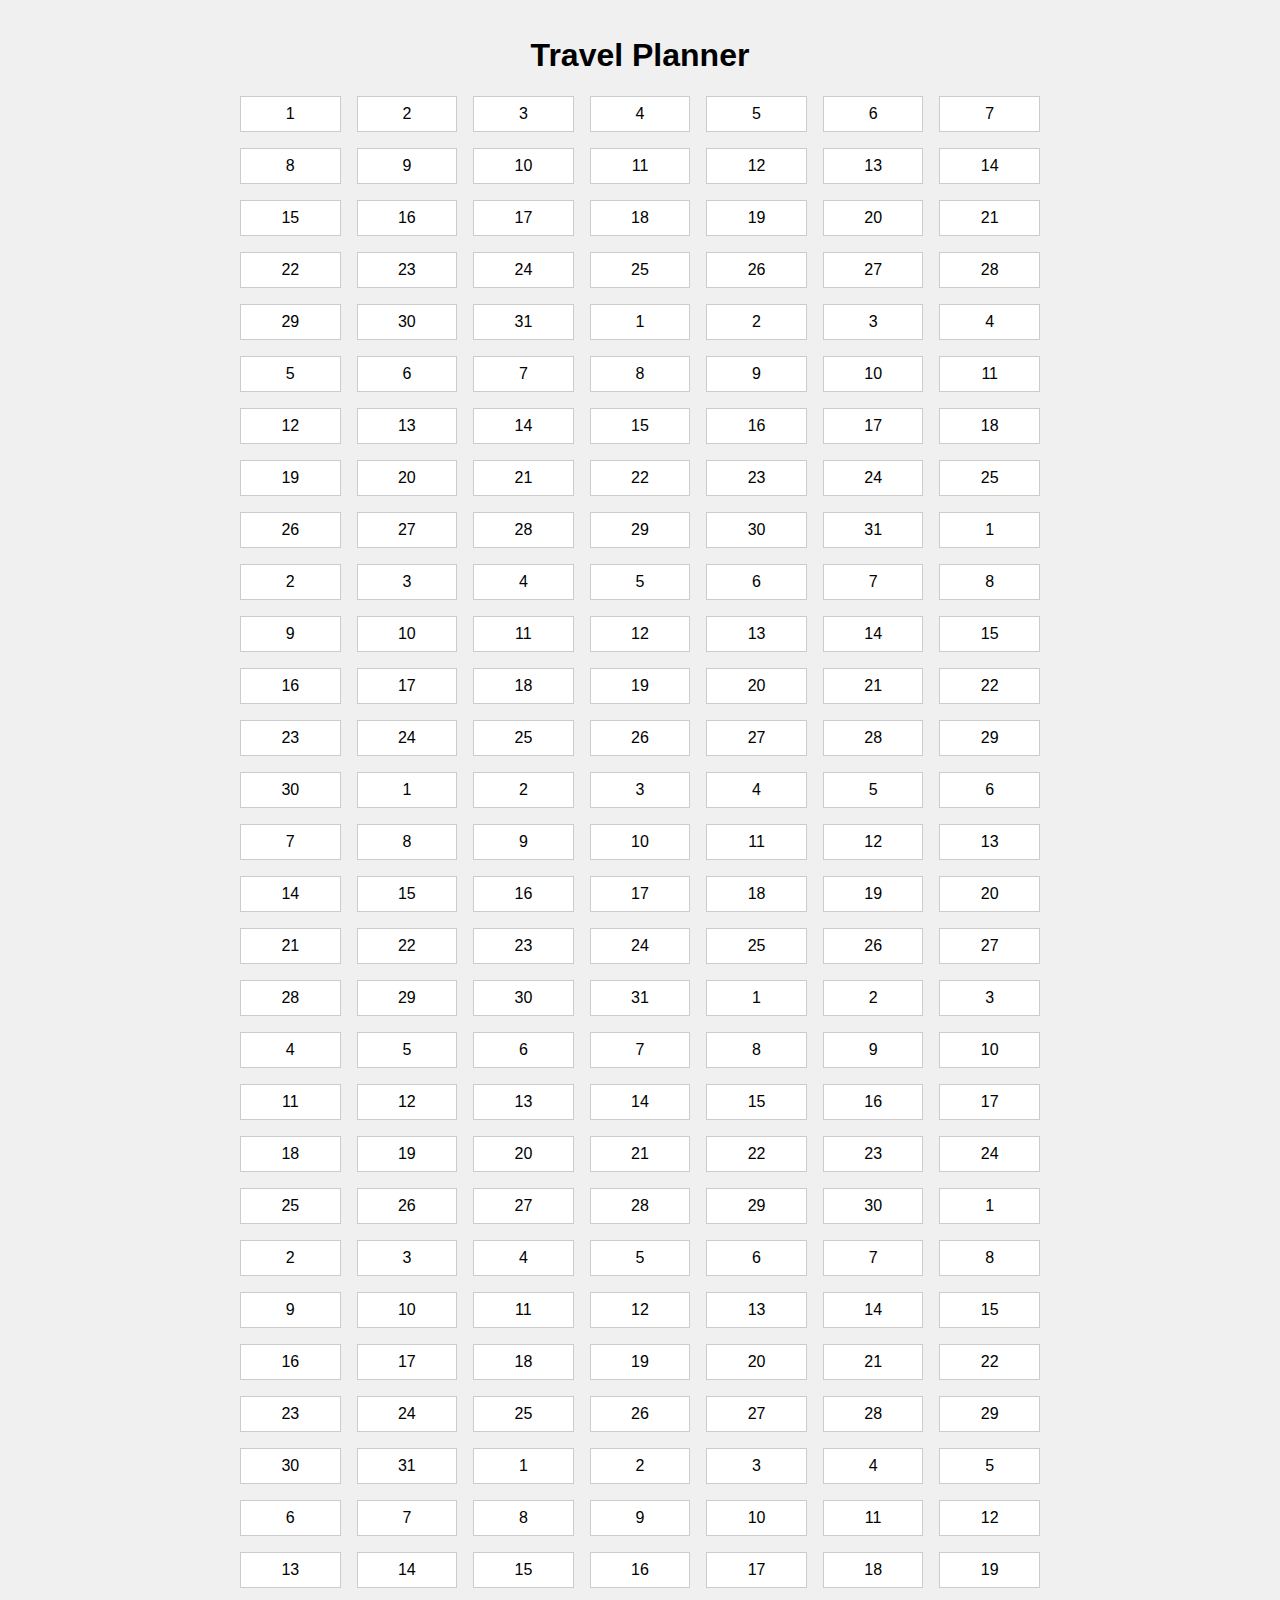
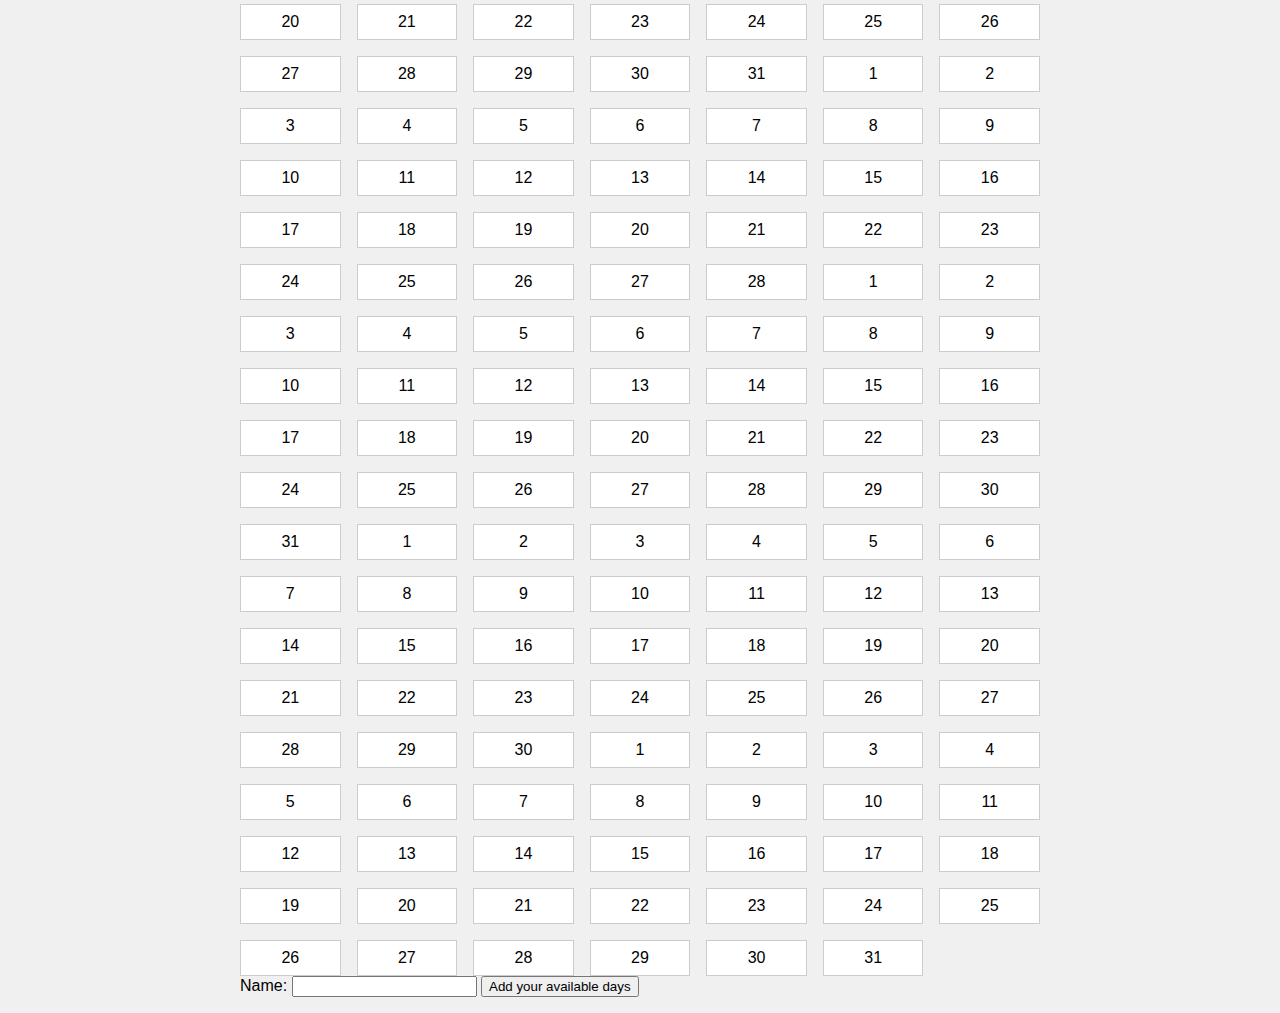
==== index.html @ 32380382 "change of names" ====
<!DOCTYPE html>
<html lang="en">
<head>
  <meta charset="UTF-8">
  <meta name="viewport" content="width=device-width, initial-scale=1.0">
  <title>Travel Planner</title>
  <link rel="stylesheet" href="styles.css">
</head>
<body>
  <header>
    <h1>Travel Planner</h1>
  </header>
  <main>
    <section id="calendar"></section>
    <section id="userInput">
      <form id="userForm">
        <label for="username">Name:</label>
        <input type="text" id="username" required>
        <input type="submit" value="Add your available days">
      </form>
    </section>
    <section id="users"></section>
  </main>
  <script src="scripts.js"></script>
</body>
</html>
---- styles.css ----
body {
    font-family: Arial, sans-serif;
    max-width: 800px;
    margin: 0 auto;
    padding: 1rem;
    background-color: #f0f0f0;
  }
  
  header {
    text-align: center;
  }
  
  #calendar {
    display: grid;
    grid-template-columns: repeat(7, 1fr);
    gap: 1rem;
  }
  
  .day {
    background-color: #fff;
    border: 1px solid #ccc;
    padding: 0.5rem;
    text-align: center;
    cursor: pointer;
  }
  
  .selected {
    background-color: #4caf50;
    color: #fff;
  }
  
  .user {
    margin-top: 1rem;
    padding: 0.5rem;
    background-color: #4caf50;
    color: #fff;
    display: inline-block;
  }
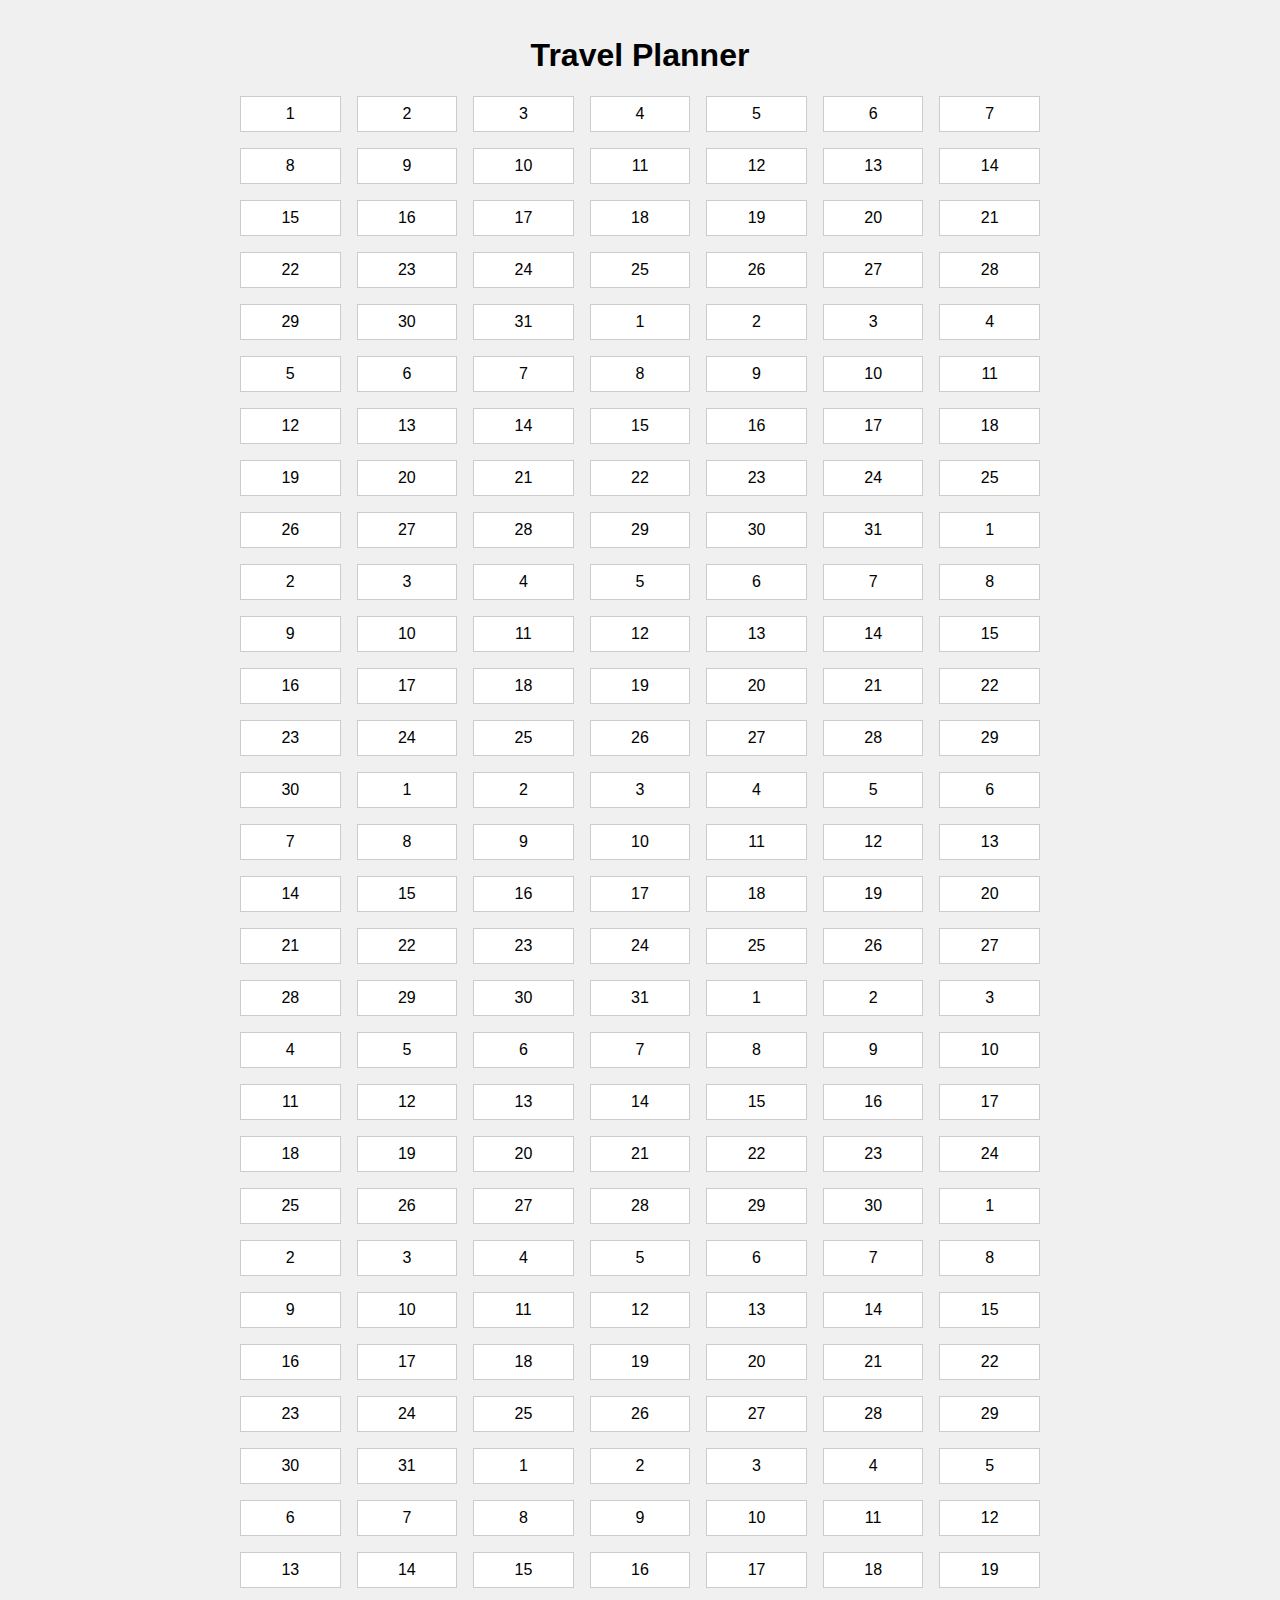
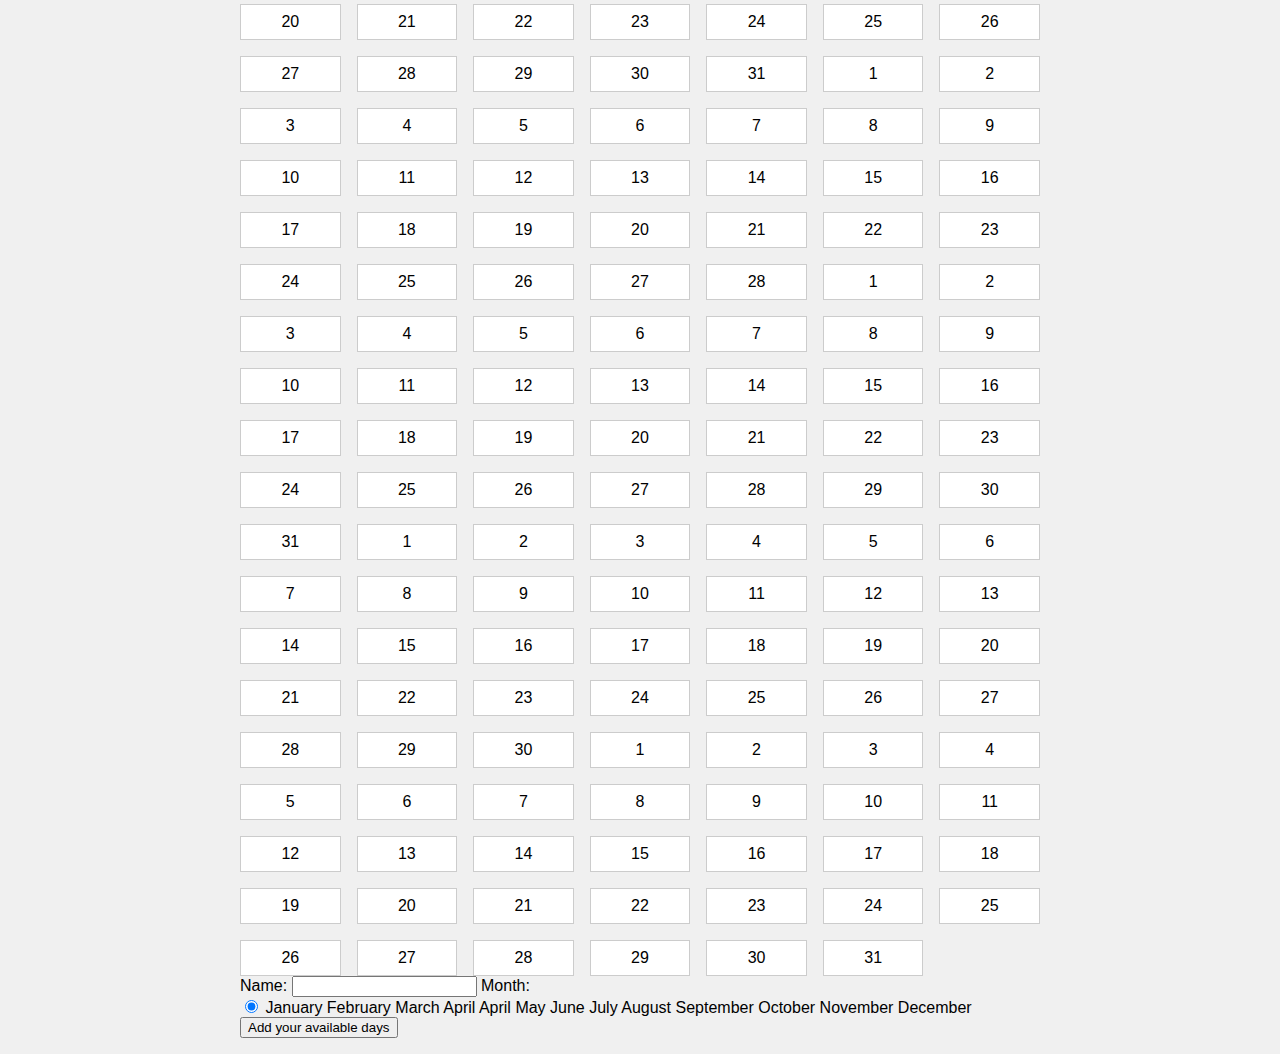
==== commit 4025f4d5: "Update to add radio buttons to select Month of the year and display properly" ====
--- a/index.html
+++ b/index.html
@@ -16,6 +16,26 @@
       <form id="userForm">
         <label for="username">Name:</label>
         <input type="text" id="username" required>
+        <!-- Add this code inside the <form> element, before the submit button -->
+        <label for="month">Month:</label>
+        <div id="month">
+          <input type="radio" id="month-0" name="month" value="0" checked>
+          <label for="month-0">January</label>
+          <label for="month-1">February</label>
+          <label for="month-2">March</label>
+          <label for="month-3">April</label>
+          <label for="month-4">April</label>
+          <label for="month-5">May</label>
+          <label for="month-6">June</label>
+          <label for="month-7">July</label>
+          <label for="month-8">August</label>
+          <label for="month-9">September</label>
+          <label for="month-10">October</label>
+          <label for="month-11">November</label>
+          <label for="month-12">December</label>
+        </div>
+
+        
         <input type="submit" value="Add your available days">
       </form>
     </section>
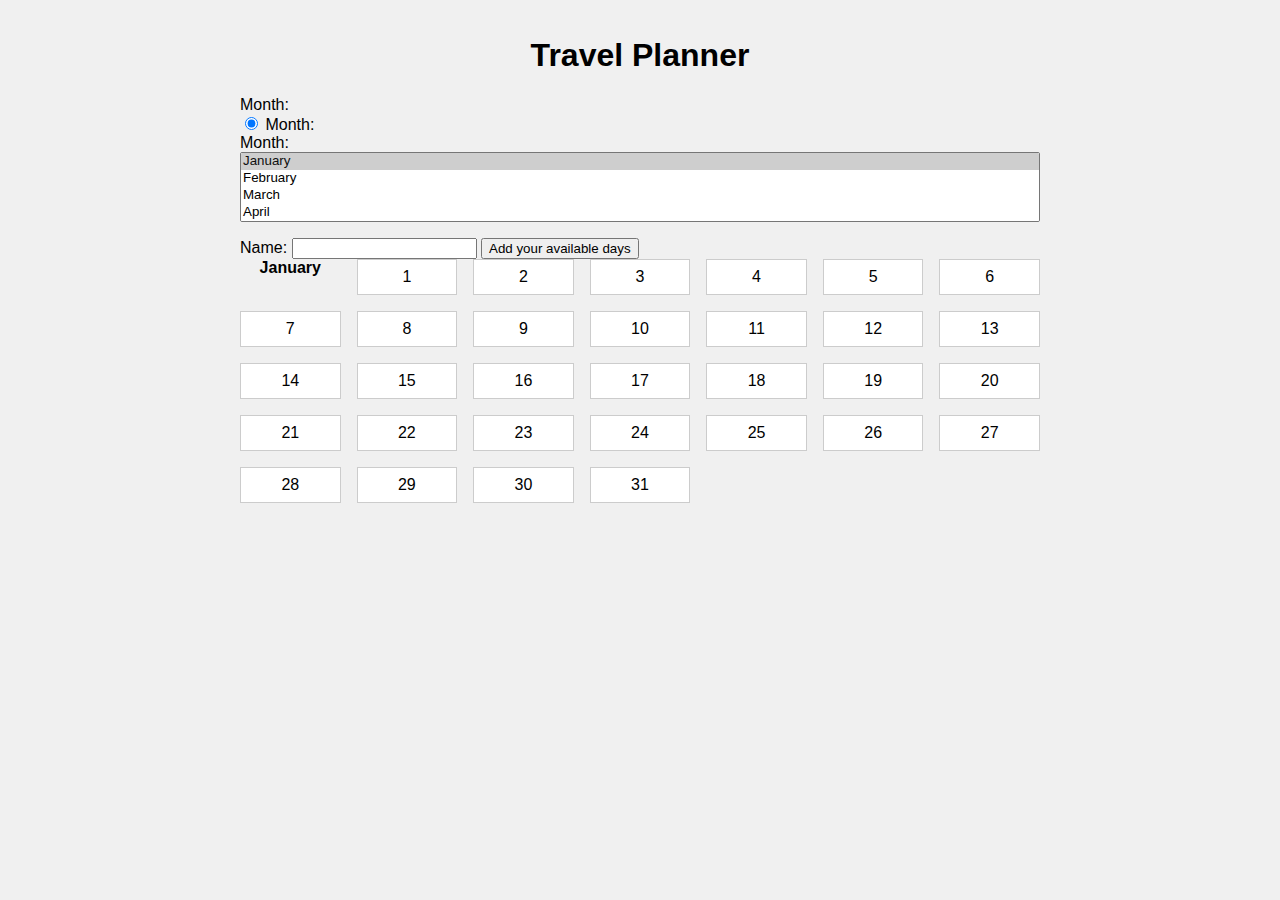
==== commit 9fec050a: "Create checkbox for selecting month" ====
--- a/index.html
+++ b/index.html
@@ -11,36 +11,38 @@
     <h1>Travel Planner</h1>
   </header>
   <main>
-    <section id="calendar"></section>
     <section id="userInput">
       <form id="userForm">
-        <label for="username">Name:</label>
-        <input type="text" id="username" required>
-        <!-- Add this code inside the <form> element, before the submit button -->
         <label for="month">Month:</label>
         <div id="month">
-          <input type="radio" id="month-0" name="month" value="0" checked>
-          <label for="month-0">January</label>
-          <label for="month-1">February</label>
-          <label for="month-2">March</label>
-          <label for="month-3">April</label>
-          <label for="month-4">April</label>
-          <label for="month-5">May</label>
-          <label for="month-6">June</label>
-          <label for="month-7">July</label>
-          <label for="month-8">August</label>
-          <label for="month-9">September</label>
-          <label for="month-10">October</label>
-          <label for="month-11">November</label>
-          <label for="month-12">December</label>
+        <input type="radio" id="month-0" name="month" value="0" checked>
+        <label for="month">Month:</label>
+        <div id="month">
+          <!-- Replace the existing month radio buttons with this multi-select box -->
+          <label for="month-select">Month:</label>
+          <select id="month-select" multiple>
+            <option value="0" selected>January</option>
+            <option value="1">February</option>
+            <option value="2">March</option>
+            <option value="3">April</option>
+            <option value="4">May</option>
+            <option value="5">June</option>
+            <option value="6">July</option>
+            <option value="7">August</option>
+            <option value="8">September</option>
+            <option value="9">October</option>
+            <option value="10">November</option>
+            <option value="11">December</option>
+          </select>
         </div>
-
-        
-        <input type="submit" value="Add your available days">
-      </form>
-    </section>
-    <section id="users"></section>
-  </main>
+        <label for="username">Name:</label>
+      <input type="text" id="username" required>
+      <input type="submit" value="Add your available days">
+    </form>
+  </section>
+  <section id="calendar"></section>
+  <section id="users"></section>
+</main>
   <script src="scripts.js"></script>
 </body>
 </html>
--- a/styles.css
+++ b/styles.css
@@ -36,4 +36,18 @@
     color: #fff;
     display: inline-block;
   }
-  +
+#calendar::before {
+    content: attr(data-month);
+    font-weight: bold;
+    display: block;
+    text-align: center;
+    margin-bottom: 1rem;
+  }
+
+  /* Add this rule to style the multi-select box */
+#month-select {
+    display: block;
+    width: 100%;
+    margin-bottom: 1rem;
+  }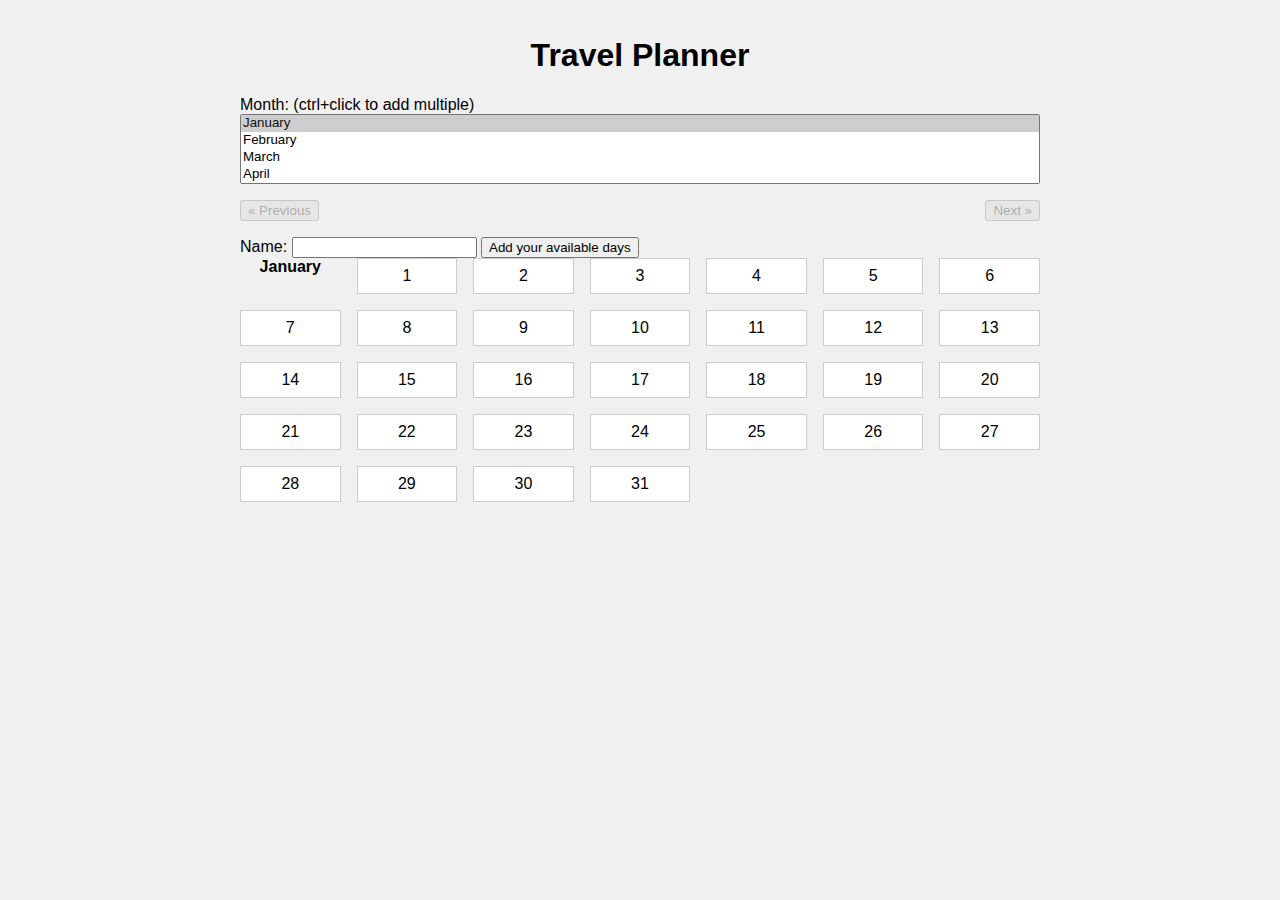
==== commit eff6247d: "Adding mechanism to change between months and individually select them" ====
--- a/index.html
+++ b/index.html
@@ -13,13 +13,9 @@
   <main>
     <section id="userInput">
       <form id="userForm">
-        <label for="month">Month:</label>
-        <div id="month">
-        <input type="radio" id="month-0" name="month" value="0" checked>
-        <label for="month">Month:</label>
         <div id="month">
           <!-- Replace the existing month radio buttons with this multi-select box -->
-          <label for="month-select">Month:</label>
+          <label for="month-select">Month: (ctrl+click to add multiple)</label>
           <select id="month-select" multiple>
             <option value="0" selected>January</option>
             <option value="1">February</option>
@@ -34,6 +30,11 @@
             <option value="10">November</option>
             <option value="11">December</option>
           </select>
+          <!-- Add navigation buttons for the months below the month selection -->
+          <div id="month-navigation">
+            <button id="prev-month" disabled>&laquo; Previous</button>
+            <button id="next-month" disabled>Next &raquo;</button>
+          </div>
         </div>
         <label for="username">Name:</label>
       <input type="text" id="username" required>
--- a/styles.css
+++ b/styles.css
@@ -50,4 +50,10 @@
     display: block;
     width: 100%;
     margin-bottom: 1rem;
+  }
+  
+  #month-navigation {
+    display: flex;
+    justify-content: space-between;
+    margin-bottom: 1rem;
   }